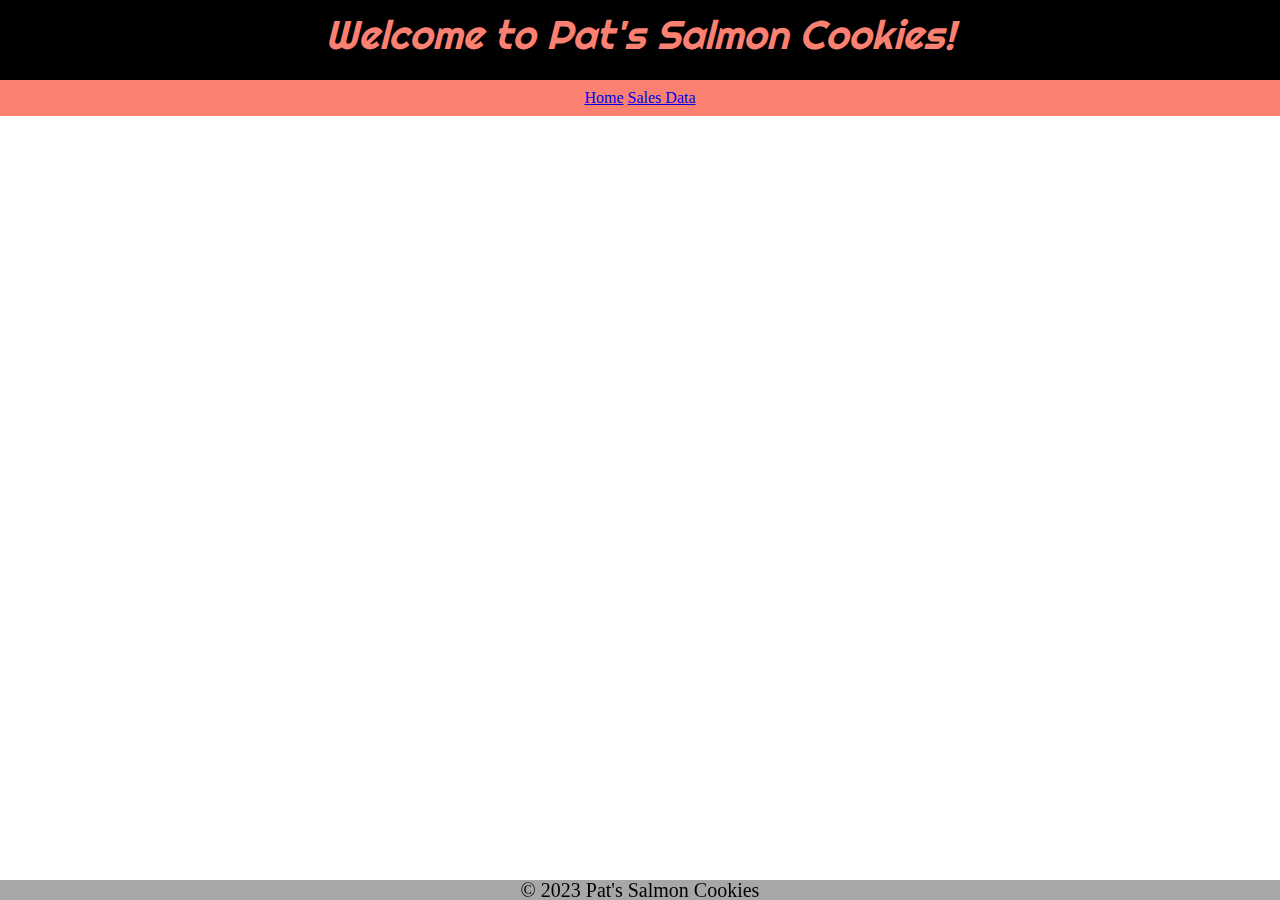
==== index.html @ 329a801d "initial css rules set, added city objects in js, added functions to populate data on the dom" ====
<!DOCTYPE html>
<html lang="en">
<head>
  <meta charset="UTF-8">
  <meta name="viewport" content="width=device-width, initial-scale=1.0">
  <link rel="stylesheet" href="CSS/reset.css">
  <link rel="stylesheet" href="CSS/styles.css">
  <link rel="preconnect" href="https://fonts.googleapis.com">
  <link rel="preconnect" href="https://fonts.gstatic.com" crossorigin>
  <link href="https://fonts.googleapis.com/css2?family=Righteous&display=swap" rel="stylesheet">
  <script src="app.js"></script>
  <title>Pat's Salmon Cookies</title>
</head>
<body>
    <header>
        <h1>Welcome to Pat's Salmon Cookies!</h1>
        <nav>
          <span>
            <a href="index.html">Home</a>
            <a href="sales.html">Sales Data</a>
          </span>
        </nav>
    </header>
    <main>

    </main>
    <footer>
      <p> &copy; 2023 Pat's Salmon Cookies</p>
    </footer>

</body>
</html>
---- CSS/styles.css ----
header  h1{
  background-color: black;
  color: salmon;
  height: 50px;
  align-items: center;
  font-size: 40px;
  padding: 15px;
  font-family: 'Righteous', sans-serif;
  text-align: center;
  font-style: italic;
}

header nav {
  background-color: salmon;
  padding: 10px;
  text-align: center;
}

body h2 {
  font-family: 'Righteous', sans-serif;
  font-size: 20pt;
}

body .card {
  margin-top: 40px;
  margin-left: 40px;
  margin-bottom: 20px;
  font-family: Arial, Helvetica, sans-serif;
}

.card ul {
  padding: 20px;
}

.card li {
  color: rgb(97, 97, 97);
  padding: 3px;
}
footer {
  background-color: rgb(168, 167, 167);
  position: fixed;
  bottom: 0;
  width: 100%;
  text-align: center;
  font-size: 20px;
  font-family: Georgia, 'Times New Roman', Times, serif;

}
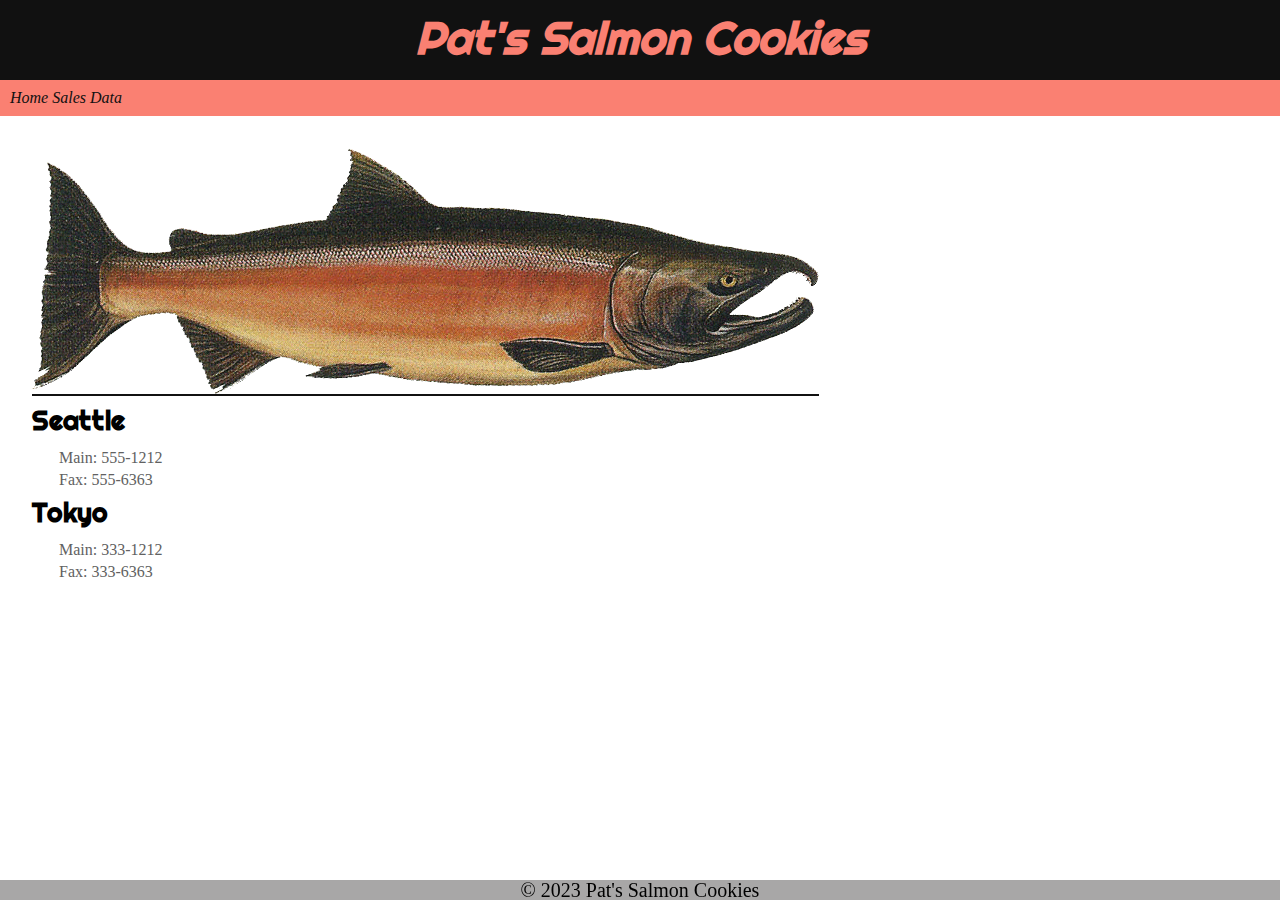
==== commit 6162e258: "added table to sales data, refactored code" ====
--- a/index.html
+++ b/index.html
@@ -8,25 +8,33 @@
   <link rel="preconnect" href="https://fonts.googleapis.com">
   <link rel="preconnect" href="https://fonts.gstatic.com" crossorigin>
   <link href="https://fonts.googleapis.com/css2?family=Righteous&display=swap" rel="stylesheet">
-  <script src="app.js"></script>
   <title>Pat's Salmon Cookies</title>
 </head>
 <body>
+  <body>
+
     <header>
-        <h1>Welcome to Pat's Salmon Cookies!</h1>
-        <nav>
-          <span>
-            <a href="index.html">Home</a>
-            <a href="sales.html">Sales Data</a>
-          </span>
-        </nav>
+      <h1>Pat's Salmon Cookies</h1>
+       <nav>
+        <ul>
+          <li><a href="index.html">Home</a></li>
+          <li><a href="sales2.html">Sales Data</a></li>
+        </ul>
+       </nav>
     </header>
+
     <main>
+      <div id="root">
+        <section class="hero">
+          <img src="images/salmon.png" />
+        </section>
+      </div>
+    </main>
 
-    </main>
     <footer>
-      <p> &copy; 2023 Pat's Salmon Cookies</p>
+      &copy; 2023 Pat's Salmon Cookies
     </footer>
 
-</body>
+    <script src="home.js"></script>
+  </body>
 </html>
--- a/CSS/styles.css
+++ b/CSS/styles.css
@@ -1,40 +1,89 @@
-header  h1{
-  background-color: black;
+header {
+  background: #111;
   color: salmon;
-  height: 50px;
-  align-items: center;
-  font-size: 40px;
-  padding: 15px;
-  font-family: 'Righteous', sans-serif;
   text-align: center;
   font-style: italic;
+
+}
+
+header  h1{
+  height: 50px;
+  font-size: 45px;
+  padding: 15px;
+  font-weight: bold;
+  font-family: 'Righteous', sans-serif;
 }
 
 header nav {
   background-color: salmon;
+  width: 100%;
   padding: 10px;
-  text-align: center;
+  text-align: left;
 }
 
-body h2 {
+header nav li {
+  display: inline-block;
+}
+
+header nav li a {
+  color: #111;
+  text-decoration: none;
+}
+
+ h2 {
   font-family: 'Righteous', sans-serif;
   font-size: 20pt;
+  font-weight: bold;
+  margin-bottom: .5em;
 }
 
-body .card {
-  margin-top: 40px;
-  margin-left: 40px;
-  margin-bottom: 20px;
+table {
   font-family: Arial, Helvetica, sans-serif;
+  font-weight: bold;
 }
 
-.card ul {
-  padding: 20px;
+th {
+  background-color: rgb(126, 126, 126);
+  padding: .3em;
+  font-weight: bold;
+  color: rgb(236, 236, 236);
 }
 
-.card li {
+tbody td {
+  background-color: salmon;
+  border-style: solid;
+  border-color: black;
+  border-width: 1px;
+  padding: 8px;
+}
+
+tfoot td {
+  background-color: rgb(126, 126, 126);
+  padding: 8px;
+  color: rgb(236, 236, 236);
+
+}
+
+main {
+  margin: 2em;
+}
+
+.hero img {
+  max-width: 100%;
+  border-bottom: 2px;
+  border-color: #111;
+  border-style: solid;
+  border-width: 100%;
+}
+
+section {
+  margin-bottom: .5em;
+}
+
+section li {
   color: rgb(97, 97, 97);
   padding: 3px;
+  margin-left: 1.5em;
 }
 footer {
   background-color: rgb(168, 167, 167);
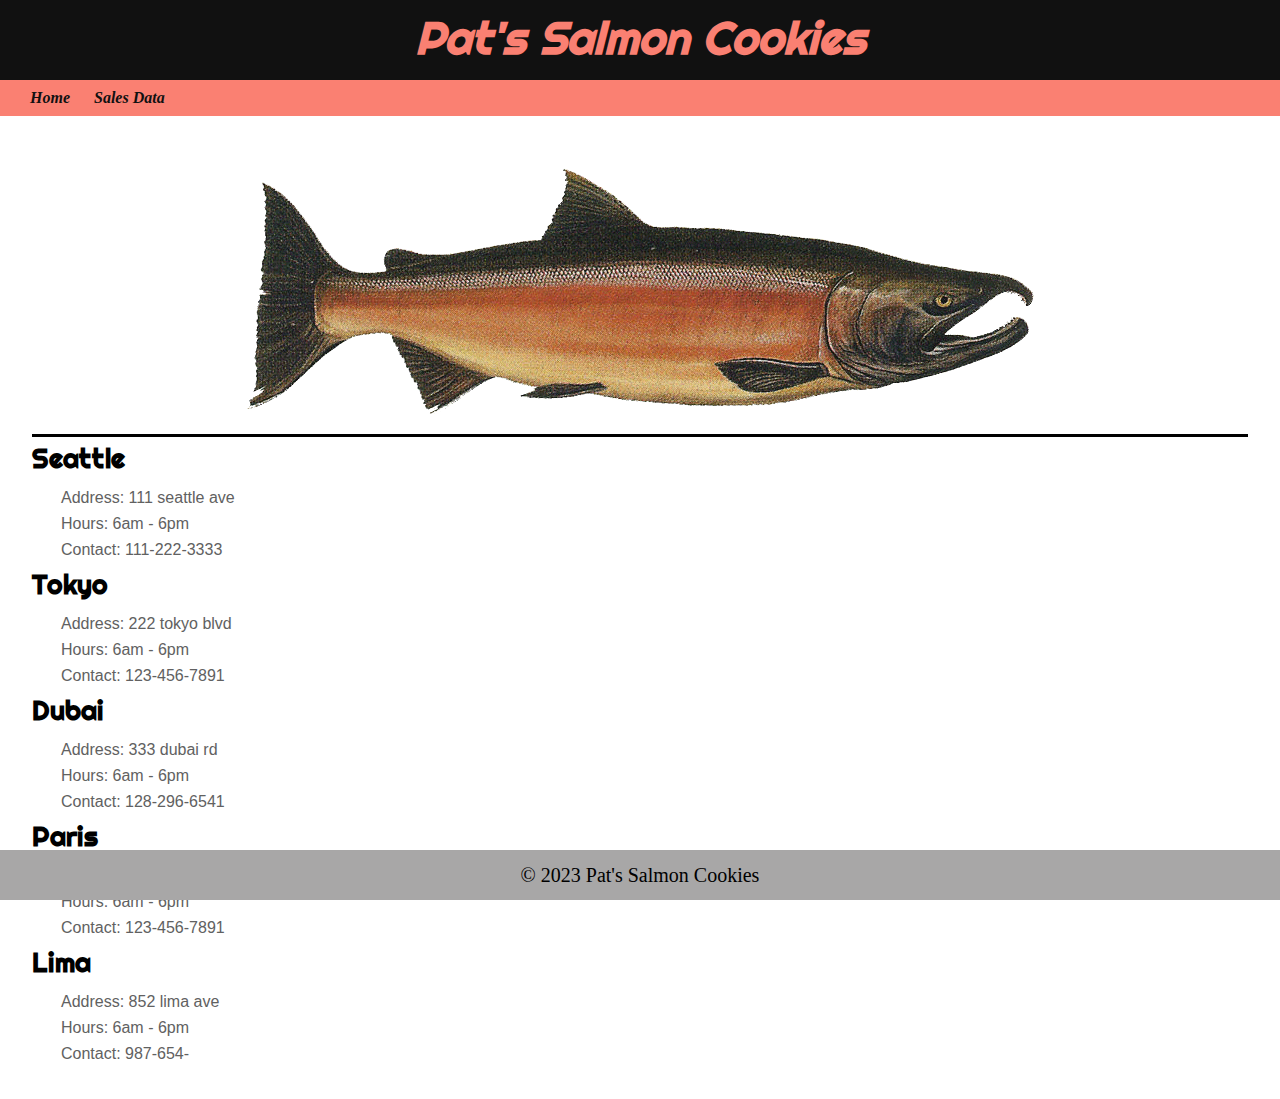
==== commit 70659597: "added forms to sales data page, fixed css for home page" ====
--- a/index.html
+++ b/index.html
@@ -32,9 +32,12 @@
     </main>
 
     <footer>
-      &copy; 2023 Pat's Salmon Cookies
+      <p>
+
+        &copy; 2023 Pat's Salmon Cookies
+      </p>
     </footer>
 
-    <script src="home.js"></script>
+    <script src="JS/home.js"></script>
   </body>
 </html>
--- a/CSS/styles.css
+++ b/CSS/styles.css
@@ -19,10 +19,12 @@
   width: 100%;
   padding: 10px;
   text-align: left;
+  font-weight: bold;
 }
 
 header nav li {
   display: inline-block;
+  padding-left: 20px;
 }
 
 header nav li a {
@@ -44,7 +46,7 @@
 
 th {
   background-color: rgb(126, 126, 126);
-  padding: .3em;
+  padding: .5em;
   font-weight: bold;
   color: rgb(236, 236, 236);
 }
@@ -68,12 +70,66 @@
   margin: 2em;
 }
 
+main section.formSection {
+  display: flex;
+  justify-content: center;
+  position: relative;
+  border-color: #111;
+  border-style: solid;
+  border-width: 1px;
+  max-width: fit-content;
+  margin: 0 auto;
+}
+
+main section.formSection h2 {
+  position: absolute;
+  left: 10px;
+  background-color: white;
+  font-size: 15pt;
+  padding: 10px;
+  color: salmon;
+  top: 0;
+  transform: translateY(-50%);
+}
+
+main form input {
+  margin: 10px;
+}
+
+main form {
+  display: flex;
+
+  padding: 25px;
+  font-weight: bold;
+  font-family: Arial, Helvetica, sans-serif;
+
+}
+section.hero {
+  border-block-end: solid;
+  display: flex;
+  justify-content: center;
+
+
+}
+
+section.tableSection {
+  margin-top: 50px;
+  display: flex;
+  justify-content: center;
+}
+
+section ul {
+  font-family: Arial, Helvetica, sans-serif;
+}
+
+section ul li {
+  padding: 5px;
+}
+
+
 .hero img {
   max-width: 100%;
-  border-bottom: 2px;
-  border-color: #111;
-  border-style: solid;
-  border-width: 100%;
+  padding: 20px;
 }
 
 section {
@@ -87,13 +143,22 @@
 }
 footer {
   background-color: rgb(168, 167, 167);
+  display: flex;
+  justify-content: center;
+  align-items: center;
   position: fixed;
   bottom: 0;
   width: 100%;
   text-align: center;
   font-size: 20px;
   font-family: Georgia, 'Times New Roman', Times, serif;
+  height: 50px;
+}
 
+tr > td:last-of-type {
+  background-color: rgb(126, 126, 126);
+  border: none;
+  color: rgb(236, 236, 236);
 }
 
 
